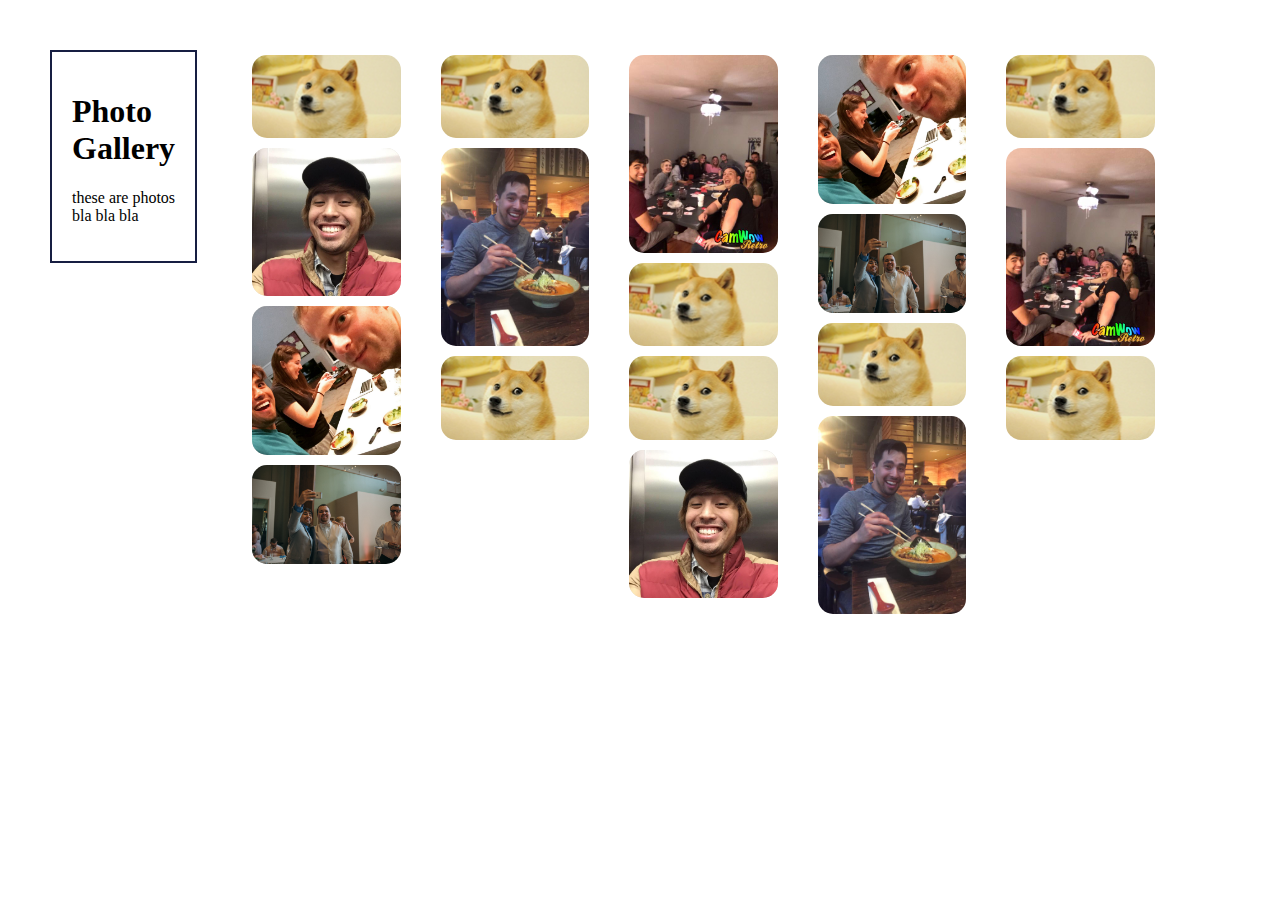
==== index.html @ 7286915e "initial commit" ====
<!DOCTYPE html>
<html lang="en">

<head>
    <meta charset="UTF-8">
    <meta name="viewport" content="width=device-width, initial-scale=1.0">
    <meta http-equiv="X-UA-Compatible" content="ie=edge">
    <title>Document</title>
    <link rel="stylesheet" type="text/css" href="main.css">

</head>

<body>
    <Header>
        <h1>
            Photo Gallery
        </h1>
        <p>
            these are photos bla bla bla
        </p>
    </Header>
    <main>
        <section class="container">
            <img src="images/doge.png" alt="">
            <img src="images/elevator.jpg" alt="">
            <img src="images/the team.jpg" alt="">
            <img src="images/wedding.jpg" alt="">
            <img src="images/doge.png" alt="">
            <img src="images/ramen.jpg" alt="">
            <img src="images/doge.png" alt="">
            <img src="images/redflag.jpg" alt="">
            <img src="images/doge.png" alt="">
            <img src="images/doge.png" alt="">
            <img src="images/elevator.jpg" alt="">
            <img src="images/the team.jpg" alt="">
            <img src="images/wedding.jpg" alt="">
            <img src="images/doge.png" alt="">
            <img src="images/ramen.jpg" alt="">
            <img src="images/doge.png" alt="">
            <img src="images/redflag.jpg" alt="">
            <img src="images/doge.png" alt="">
        </section>
    </main>
</body>

</html>
---- main.css ----
body {
  display: flex;
  max-width: 1200px;
}

/* .container {
	display: flex;
	flex-wrap: wrap;
  flex-basis: 2;
  border: 2px solid #0f34e9;
  overflow: scroll;
  max-height: 50%;
  -webkit-columns: auto 120px; columns: auto 120px;  */

header {
  margin-top: 50px;
  margin-left: 50px;
  border: 2px solid #171e42;
  padding: 20px;
  justify-content: center;
  align-self: flex-start;
}

.container img {
  flex: 1 0 200px;
  box-sizing: border-box;
  background: #e0ddd5;
  color: #171e42;
  margin: 5px;
  object-fit: cover;
  overflow: hidden;
  max-height: 200px;
  border-radius: 15px;
  width: 236px;
}

main {
  margin: 50px;
}

.container {
  /* Prevent vertical gaps */
  line-height: 2px;
  -webkit-column-count: 5;
  -webkit-column-gap: 0px;
  -moz-column-count: 5;
  -moz-column-gap: 0px;
  column-count: 5;
  column-gap: 40px;
}

.container img {
  width: 100%;
  height: auto;
}

@media (max-width: 1200px) {
  .container {
    -moz-column-count: 4;
    /*changes column count based on width of screen/contain */
    -webkit-column-count: 4;
    column-count: 4;
  }
}

@media (max-width: 1000px) {
  .container {
    -moz-column-count: 3;
    -webkit-column-count: 3;
    column-count: 3;
  }
}

@media (max-width: 800px) {
  .container {
    -moz-column-count: 2;
    -webkit-column-count: 2;
    column-count: 2;
    margin-top: 27%;
  }
  header {
    display: inline-flex;
    top: 0 !important;
    top: initial;
  }
  header h1, p{

  }
}

@media (max-width: 400px) {
  .container {
    -moz-column-count: 1;
    -webkit-column-count: 1;
    column-count: 1;
  }
}

body {
  margin: 0;
  padding: 0;
}
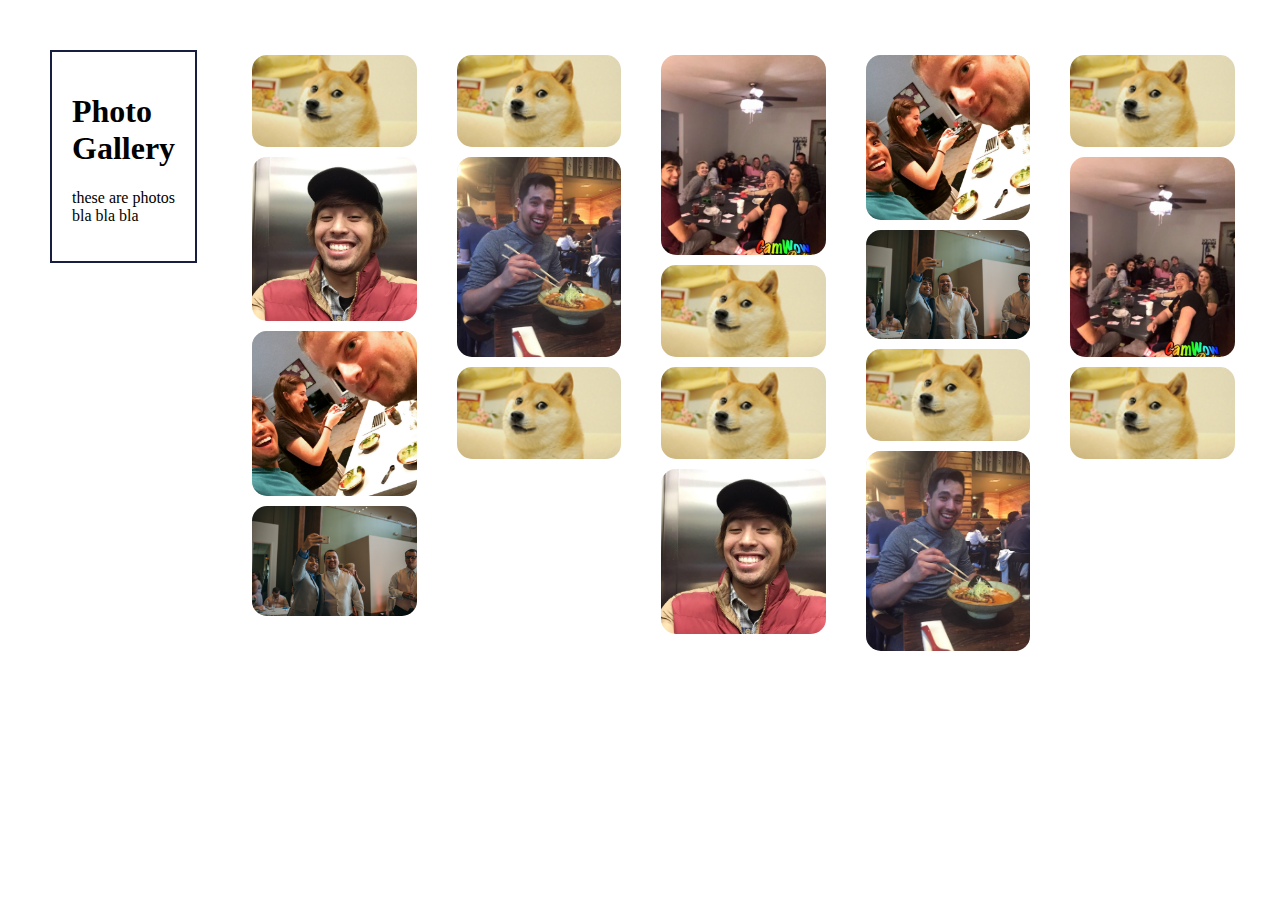
==== commit 127971fc: "header fixed ish" ====
--- a/index.html
+++ b/index.html
@@ -19,8 +19,7 @@
             these are photos bla bla bla
         </p>
     </Header>
-    <main>
-        <section class="container">
+    <main class="container">
             <img src="images/doge.png" alt="">
             <img src="images/elevator.jpg" alt="">
             <img src="images/the team.jpg" alt="">
@@ -39,7 +38,7 @@
             <img src="images/doge.png" alt="">
             <img src="images/redflag.jpg" alt="">
             <img src="images/doge.png" alt="">
-        </section>
+        
     </main>
 </body>
 
--- a/main.css
+++ b/main.css
@@ -1,6 +1,7 @@
 body {
   display: flex;
-  max-width: 1200px;
+  max-width: 1000vw;
+  margin: auto;
 }
 
 /* .container {
@@ -82,10 +83,13 @@
     display: inline-flex;
     top: 0 !important;
     top: initial;
+    
   }
-  header h1, p{
+  body {
+    flex-flow: row wrap;
+  }
 
-  }
+  
 }
 
 @media (max-width: 400px) {
